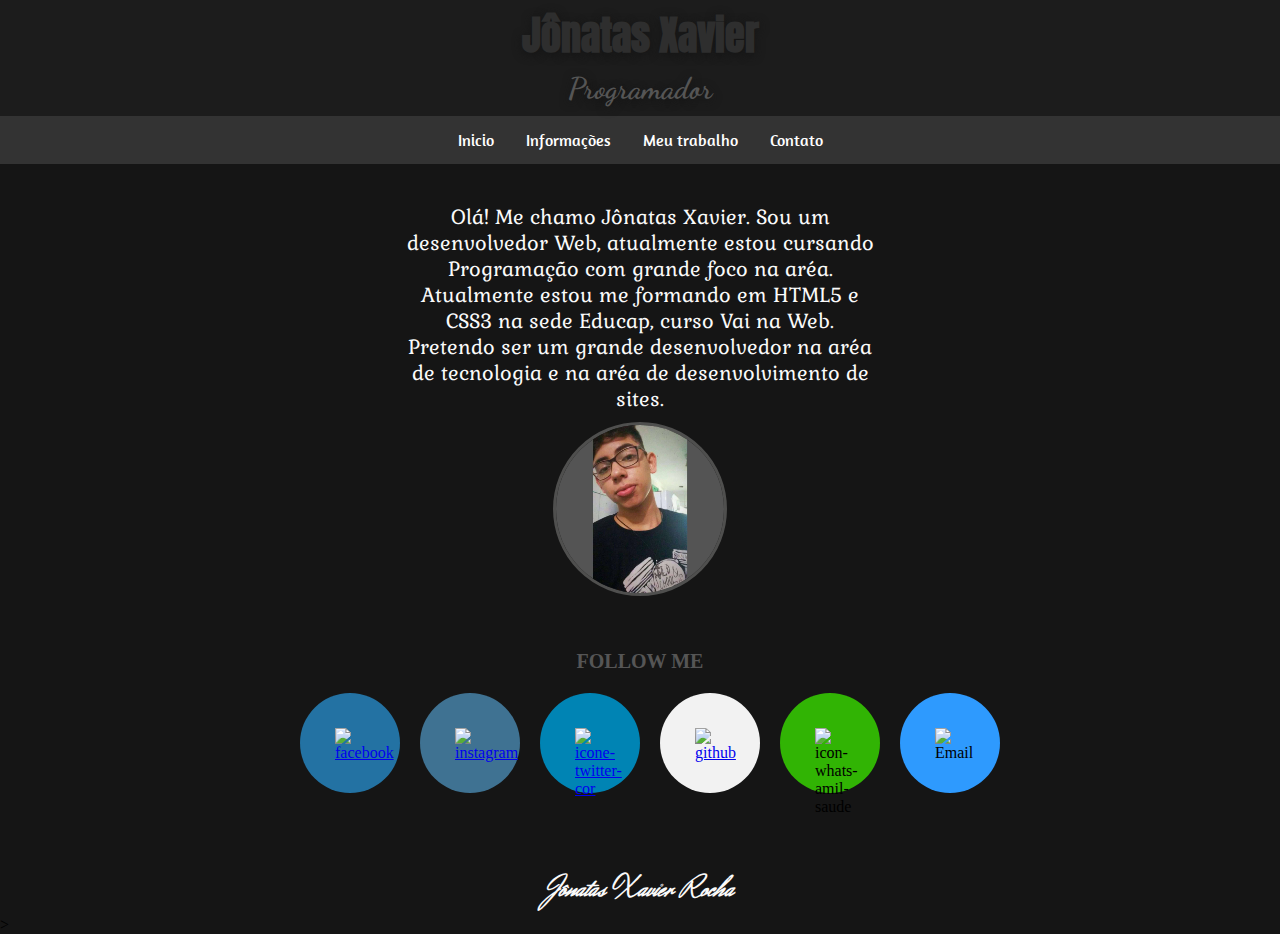
==== index.html @ fff3d7df "first commit" ====
<!DOCTYPE html>
<html lang="pt-br">
<head>
	<title>JonatasXavier</title>
	<meta charset="utf-8">
	<link rel="stylesheet" href="style.css">
	<link href="https://fonts.googleapis.com/css?family=Anton" rel="stylesheet">
	<link href="https://fonts.googleapis.com/css?family=Gabriela" rel="stylesheet">
	<link href="https://fonts.googleapis.com/css?family=Herr+Von+Muellerhoff" rel="stylesheet">
	<link href="https://fonts.googleapis.com/css?family=Dancing+Script:700" rel="stylesheet">
	<link href="https://fonts.googleapis.com/css?family=Amaranth" rel="stylesheet">
	<link rel="stylesheet" href="contato.html">
</head>
<body>
	<header>
		<div class="inset">
			<h1>Jônatas Xavier</h1>
			<h5 id="hpro">Programador</h5>
		</div>
		<ul>
			<li><a href="default.asp">Inicio</a></li>
			<li><a href="news.asp">Informações</a></li>
			<li><a href="contact.asp">Meu trabalho</a></li>
		  	<li><a href="contato.html">Contato</a></li>
		</ul>
		<main>
		<div class="container">
			<p>
				Olá! Me chamo Jônatas Xavier. Sou um desenvolvedor Web, atualmente estou cursando Programação com grande foco na aréa.
			</p>
			<p>
				Atualmente estou me formando em HTML5 e CSS3 na sede Educap, curso Vai na Web.
			</p>
			<p>
				Pretendo ser um grande desenvolvedor na aréa de tecnologia e na aréa de desenvolvimento de sites.
			</p>
			<img class="ImgHeader" src="28548088_453472181780705_1705221545_o.jpg">
		</div>
			<h4>FOLLOW ME</h4>
		<section class="sectionmenu">
			<div class="rede" id="facebook">
				<a href="https://www.facebook.com/jonatas.xavier.775"><img class="icone" src="http://massasmargherita.com.br/wp-content/themes/margherita/images/facebook.png" alt="facebook"></a>
			</div>
			<div class="rede" id="instagram">
				<a href="https://www.instagram.com/jhowx12/?hl=pt-br"><img class="icone" src="http://www.capitalfiat.com.br/assets/images/svg/ig.svg" alt="instagram"></a>
			</div>
			<div class="rede" id="twitter">
				<a href="https://twitter.com/JonatasV6"><img class="icone" src="http://mailing.sophus.com.br/images/icone-twitter-cor.png" alt="icone-twitter-cor"></a>
			</div>
			<div class="rede" id="github">
				<a href="https://github.com/jonatasxavier"><img class="icone" src="https://icon-icons.com/icons2/844/PNG/512/Github_icon-icons.com_67091.png" alt="github"></a>
			</div>
			<div class="rede" id="Whatsapp">
				<img class="icone" src="http://www.amilvenda.com.br/img/icon-whats-amil-saude.png" alt="icon-whats-amil-saude" title="+55(021)990297955">
			</div>
			<div class="rede" id="Email">
				<img class="icone" src="http://nutonian.com/img/mail-gray.png" alt="Email" title="jonatasxavier-vagas@hotmail.com">
			</div>
		</section>
	</main>
	<footer>
		<h2>Jônatas Xavier Rocha</h2>
	</footer>>
	</header>
</body>
</html>
---- style.css ----
.inset {
    padding: 5px;
    background: #1C1C1C;
    text-align: center;
    text-shadow: 0px 2px 10px #151515;
    color: #2E2E2E;
    font-family: 'Anton', sans-serif;
    font-size: 20px;    
}
#hpro{
	/*padding: 1px;*/
    margin: 5px;
    background: #1C1C1C;
    text-align: center;
    text-shadow: 0px 2px 10px #151515;
    color: #555;
    font-family: 'Dancing Script', cursive;
    font-size: 30px;   
}
.container {
	text-align: center;
	margin-left: auto;
    margin-right: auto;
    width: 30em;
    padding: 40px;
}
p{
	color: #FAFAFA;
	font-size: 20px;
	font-family: 'Gabriela', serif;
}
.ImgHeader{
	width: 35%;
	padding: 0px;
	background-color: #4F4F4E;
	margin: 10px;
    border-style: solid;
    border-color: #4F4F4E;
    border-radius: 100%;
}
body {
	background: #151515;
	margin: 0;
}
*{
	padding: 0px;
	margin: 0px;
}
.sectionmenu{
	margin: 20px auto;
	width: 100%;
	height: 150px;
	display: flex;
	justify-content: center;
}
.rede{
	width: 100px;
	height:100px;
	float: left; 
	margin-left: 20px;
	transition: all 0.4s ease-out;
	border-radius: 50%;
}
.rede:hover{
	cursor: pointer;
	transform: translateY(-20px);
	box-shadow: 4px 30px 16px 0px;
}
.rede#facebook{
	background-color: #2372a3;
}
.rede#instagram{
	background-color: #3f7292;
}
.rede#twitter{
	background-color: #0084b4;
}
.rede#github{
	background-color: #F2F2F2;
}
.rede#Whatsapp{
	background-color: #31B404;
}
.rede#Email{
	background-color: #2E9AFE;
}
.icone{
	margin: 0px auto;
	padding: 35px;
	width: 30px;
}
h2{
	display: flex;
	justify-content: center; 
	color: #FAFAFA;
	font-family: 'Herr Von Muellerhoff', cursive;
	font-size: 30px;
	padding: 5px;
}	
ul {
    list-style-type: none;
    margin: 0;
    /*padding: 4px;*/
    overflow: hidden;
    background-color: #333;
    display: flex;
    justify-content: center;
}
li {
    float: left;
    font-family: 'Amaranth', sans-serif;
    /*padding: 4px;*/
}
li a {
    display: block;
    color: white;
    text-align: center;
    padding: 14px 16px;
    text-decoration: none;
}
li a:hover {
    background-color: #111;
}
h4{
	color: #555;
	font-size: 20px;
	display: flex;
	justify-content: center;
}

}
.contact{
    padding: 5px;
    height: 84vh;
    display: flex;
    flex-direction: column;
    justify-content: center;
    align-items: center;
}
.contact-title{
    font-size: 22pt;
    font-weight: 300;
    color: #524e4d;
    margin: 0 0 32px;
    text-align: center;
    padding: 20px;
    font-family: 'Amaranth', sans-serif
}
.contact-form{
    display: flex;
    flex-direction: column;
    align-items: center;
    
}
.contact-input{
    width: 60vw;
    padding: 12px;
    margin: 8px 0;
    border: 2px solid #1C1C1C;
    box-sizing: border-box;
}
.contact-submit{
    margin: 16px 0;
    padding: 12px 24px;
    background: #fff;
    border: 2px solid #26ADE4;
    color: #A9BCF5;
}
.contact-submit:hover{
    background: #26ADE4;
    color: #fff;
}
@media (max-width: 640px){
    .contact-title{
        font-size: 16pt;
    }
    .contact-input{
        width: 90vw;
        margin: 4px 0;
        padding: 4px;
    }
    .contact-submit{
        padding: 8px 16px;
    }
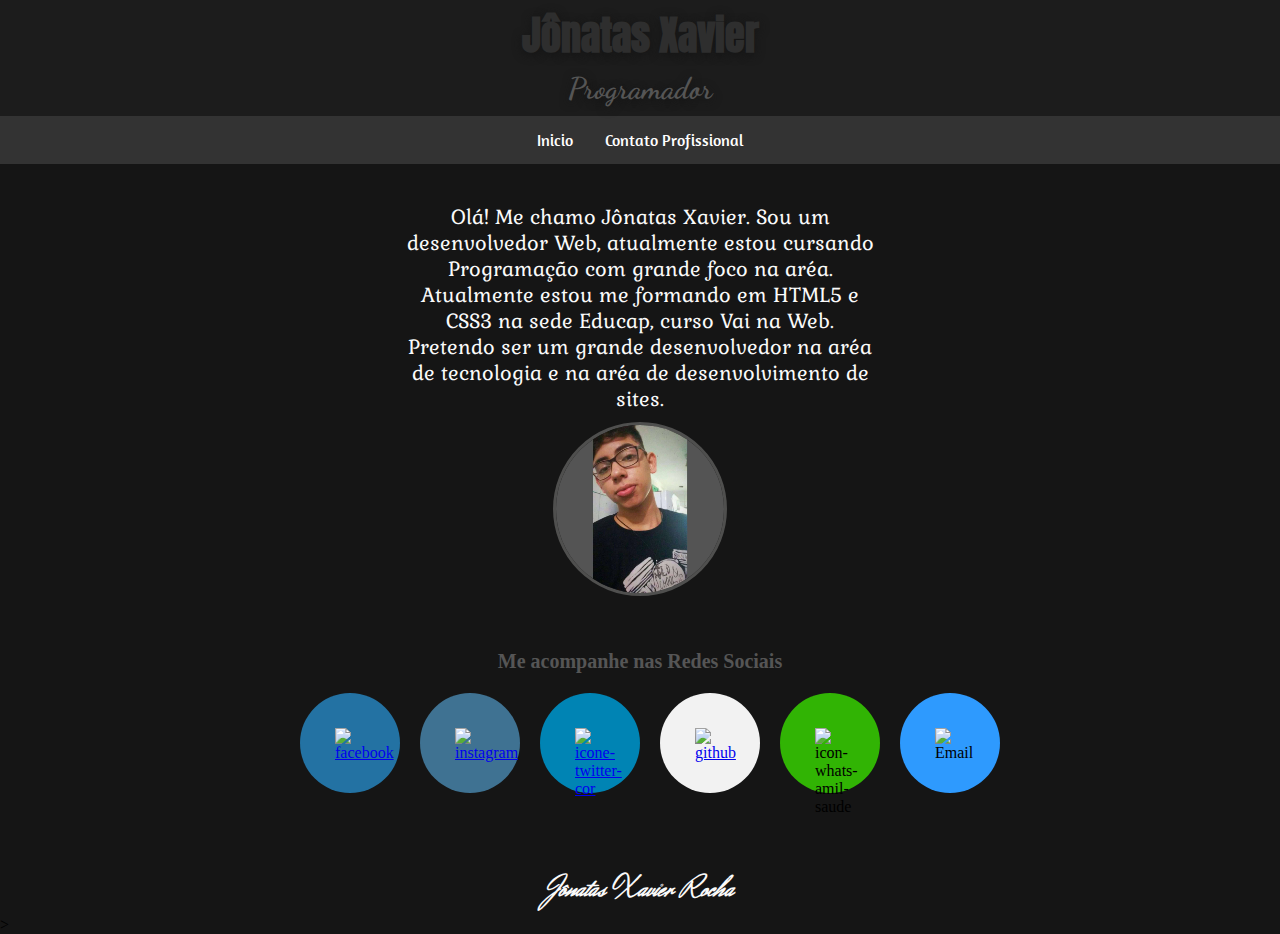
==== commit 2fd0ebdc: "arquivo atualizado" ====
--- a/index.html
+++ b/index.html
@@ -9,7 +9,7 @@
 	<link href="https://fonts.googleapis.com/css?family=Herr+Von+Muellerhoff" rel="stylesheet">
 	<link href="https://fonts.googleapis.com/css?family=Dancing+Script:700" rel="stylesheet">
 	<link href="https://fonts.googleapis.com/css?family=Amaranth" rel="stylesheet">
-	<link rel="stylesheet" href="contato.html">
+	<!-- <link rel="stylesheet" href="contato.html"> -->
 </head>
 <body>
 	<header>
@@ -18,10 +18,8 @@
 			<h5 id="hpro">Programador</h5>
 		</div>
 		<ul>
-			<li><a href="default.asp">Inicio</a></li>
-			<li><a href="news.asp">Informações</a></li>
-			<li><a href="contact.asp">Meu trabalho</a></li>
-		  	<li><a href="contato.html">Contato</a></li>
+			<li><a href="index.html">Inicio</a></li>
+		  	<li><a href="contato.html">Contato Profissional</a></li>
 		</ul>
 		<main>
 		<div class="container">
@@ -36,7 +34,7 @@
 			</p>
 			<img class="ImgHeader" src="28548088_453472181780705_1705221545_o.jpg">
 		</div>
-			<h4>FOLLOW ME</h4>
+			<h4>Me acompanhe nas Redes Sociais</h4>
 		<section class="sectionmenu">
 			<div class="rede" id="facebook">
 				<a href="https://www.facebook.com/jonatas.xavier.775"><img class="icone" src="http://massasmargherita.com.br/wp-content/themes/margherita/images/facebook.png" alt="facebook"></a>
--- a/style.css
+++ b/style.css
@@ -127,11 +127,15 @@
 	display: flex;
 	justify-content: center;
 }
-
-}
 .contact{
     padding: 5px;
     height: 84vh;
+    display: flex;
+    flex-direction: column;
+    justify-content: center;
+    align-items: center;
+}
+form{
     display: flex;
     flex-direction: column;
     justify-content: center;
@@ -149,8 +153,7 @@
 .contact-form{
     display: flex;
     flex-direction: column;
-    align-items: center;
-    
+    align-items: center;   
 }
 .contact-input{
     width: 60vw;
@@ -162,13 +165,13 @@
 .contact-submit{
     margin: 16px 0;
     padding: 12px 24px;
-    background: #fff;
-    border: 2px solid #26ADE4;
-    color: #A9BCF5;
+    background: #00FF00;
+    border: 2px solid #00FF00;
+    color: #FFF;
 }
 .contact-submit:hover{
-    background: #26ADE4;
-    color: #fff;
+    background: #fff;
+    color: #00FF00;
 }
 @media (max-width: 640px){
     .contact-title{
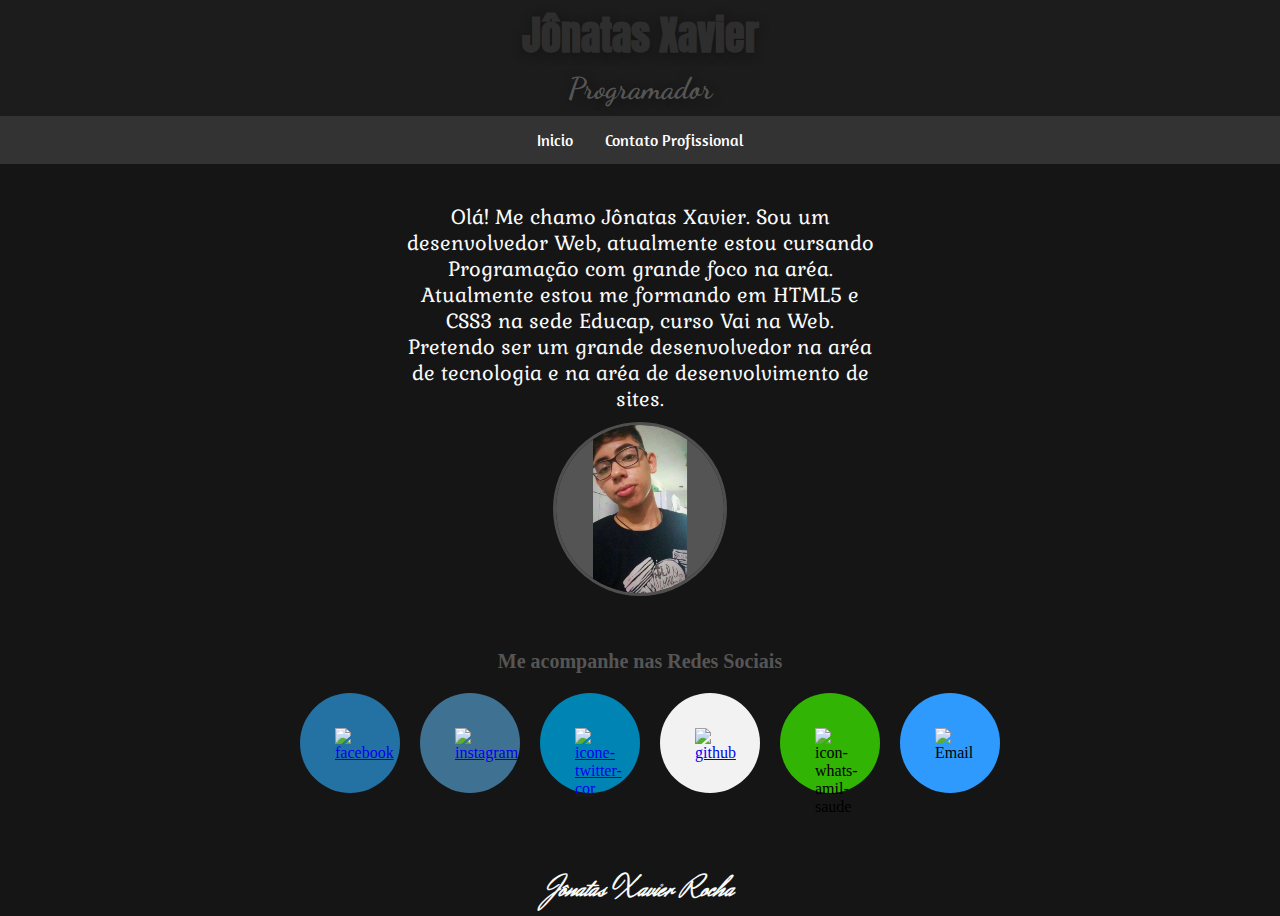
==== commit d9910547: "novas modificações adicionadas" ====
--- a/index.html
+++ b/index.html
@@ -3,6 +3,7 @@
 <head>
 	<title>JonatasXavier</title>
 	<meta charset="utf-8">
+	<!-- <meta name="viewport" content="width=device-width, initial-scale=1.0"> -->
 	<link rel="stylesheet" href="style.css">
 	<link href="https://fonts.googleapis.com/css?family=Anton" rel="stylesheet">
 	<link href="https://fonts.googleapis.com/css?family=Gabriela" rel="stylesheet">
@@ -21,7 +22,8 @@
 			<li><a href="index.html">Inicio</a></li>
 		  	<li><a href="contato.html">Contato Profissional</a></li>
 		</ul>
-		<main>
+	</header>
+	<main>
 		<div class="container">
 			<p>
 				Olá! Me chamo Jônatas Xavier. Sou um desenvolvedor Web, atualmente estou cursando Programação com grande foco na aréa.
@@ -58,7 +60,6 @@
 	</main>
 	<footer>
 		<h2>Jônatas Xavier Rocha</h2>
-	</footer>>
-	</header>
+	</footer>
 </body>
 </html>--- a/style.css
+++ b/style.css
@@ -5,7 +5,7 @@
     text-shadow: 0px 2px 10px #151515;
     color: #2E2E2E;
     font-family: 'Anton', sans-serif;
-    font-size: 20px;    
+    font-size: 20px;   
 }
 #hpro{
 	/*padding: 1px;*/
@@ -39,8 +39,8 @@
     border-radius: 100%;
 }
 body {
-	background: #151515;
-	margin: 0;
+    	background: #151515;
+    	margin: 0;
 }
 *{
 	padding: 0px;
@@ -129,7 +129,6 @@
 }
 .contact{
     padding: 5px;
-    height: 84vh;
     display: flex;
     flex-direction: column;
     justify-content: center;
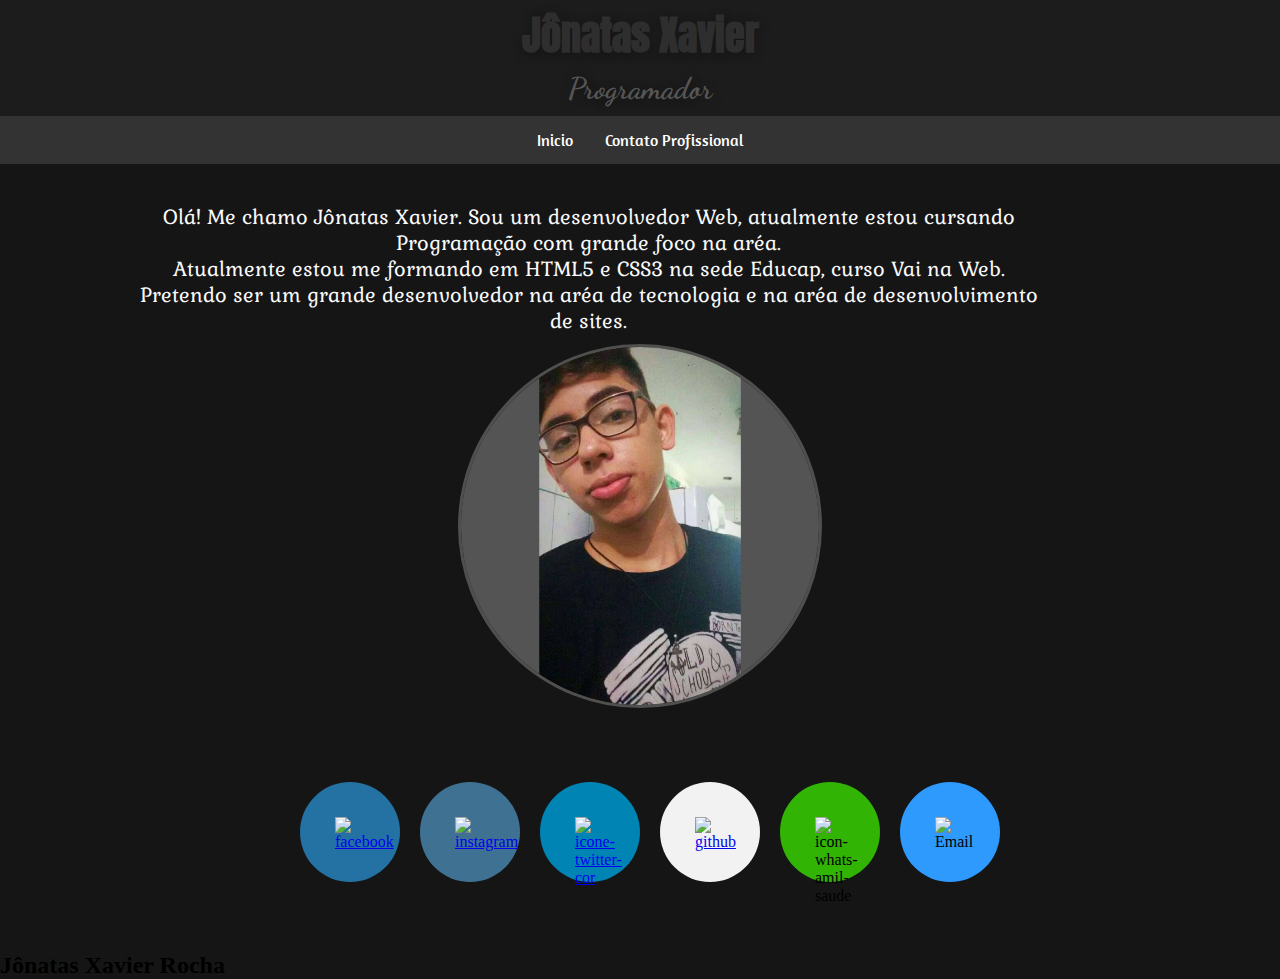
==== commit 7fa877b6: "commit atualizado" ====
--- a/index.html
+++ b/index.html
@@ -1,9 +1,9 @@
 <!DOCTYPE html>
 <html lang="pt-br">
 <head>
-	<title>JonatasXavier</title>
+	<title>Jonatas Xavier</title>
 	<meta charset="utf-8">
-	<!-- <meta name="viewport" content="width=device-width, initial-scale=1.0"> -->
+	<meta name="viewport" content="width=device-width, initial-scale=1.0">
 	<link rel="stylesheet" href="style.css">
 	<link href="https://fonts.googleapis.com/css?family=Anton" rel="stylesheet">
 	<link href="https://fonts.googleapis.com/css?family=Gabriela" rel="stylesheet">
@@ -36,7 +36,6 @@
 			</p>
 			<img class="ImgHeader" src="28548088_453472181780705_1705221545_o.jpg">
 		</div>
-			<h4>Me acompanhe nas Redes Sociais</h4>
 		<section class="sectionmenu">
 			<div class="rede" id="facebook">
 				<a href="https://www.facebook.com/jonatas.xavier.775"><img class="icone" src="http://massasmargherita.com.br/wp-content/themes/margherita/images/facebook.png" alt="facebook"></a>
--- a/style.css
+++ b/style.css
@@ -1,4 +1,11 @@
-.inset {
+body{
+    background: #151515;
+    margin: 0;   
+}
+header{
+    width: 100%;
+}
+.inset{
     padding: 5px;
     background: #1C1C1C;
     text-align: center;
@@ -8,7 +15,7 @@
     font-size: 20px;   
 }
 #hpro{
-	/*padding: 1px;*/
+    /*padding: 1px;*/
     margin: 5px;
     background: #1C1C1C;
     text-align: center;
@@ -18,85 +25,89 @@
     font-size: 30px;   
 }
 .container {
-	text-align: center;
-	margin-left: auto;
+    width: 80%;
+    padding: 40px;
+    text-align: center;
+    margin-left: auto;
     margin-right: auto;
-    width: 30em;
-    padding: 40px;
 }
 p{
-	color: #FAFAFA;
-	font-size: 20px;
-	font-family: 'Gabriela', serif;
+    width: 90%;
+    color: #FAFAFA;
+    font-size: 20px;
+    font-family: 'Gabriela', serif;
+}
+@media(max-width: 640px){
+    p{
+        font-size: 15px;
+    }
 }
 .ImgHeader{
-	width: 35%;
-	padding: 0px;
-	background-color: #4F4F4E;
-	margin: 10px;
+    width: 35%;
+    padding: 0px;
+    background-color: #4F4F4E;
+    margin: 10px;
     border-style: solid;
     border-color: #4F4F4E;
     border-radius: 100%;
-}
-body {
-    	background: #151515;
-    	margin: 0;
 }
 *{
 	padding: 0px;
 	margin: 0px;
 }
 .sectionmenu{
-	margin: 20px auto;
-	width: 100%;
-	height: 150px;
-	display: flex;
-	justify-content: center;
-}
-.rede{
-	width: 100px;
-	height:100px;
+    margin: 20px auto;
+    width: 100%;
+    height: 150px;      	
+    display: flex;
+    justify-content: center;
+    flex-wrap: wrap;
+ }
+ .rede{
+  	width: 100px;
+    height:100px;
 	float: left; 
-	margin-left: 20px;
-	transition: all 0.4s ease-out;
-	border-radius: 50%;
+	margin-left: 20px;  
+    transition: all 0.4s ease-out;
+    border-radius: 50%;
 }
 .rede:hover{
-	cursor: pointer;
-	transform: translateY(-20px);
-	box-shadow: 4px 30px 16px 0px;
+    cursor: pointer;
+    transform: translateY(-20px);
+    box-shadow: 4px 30px 16px 0px;
 }
 .rede#facebook{
-	background-color: #2372a3;
+    background-color: #2372a3;
 }
 .rede#instagram{
-	background-color: #3f7292;
+    background-color: #3f7292;
 }
 .rede#twitter{
-	background-color: #0084b4;
+ 	background-color: #0084b4;
 }
 .rede#github{
-	background-color: #F2F2F2;
+    background-color: #F2F2F2;
 }
 .rede#Whatsapp{
-	background-color: #31B404;
+    background-color: #31B404;
 }
 .rede#Email{
-	background-color: #2E9AFE;
+    background-color: #2E9AFE;
 }
 .icone{
-	margin: 0px auto;
+    margin: 0px auto;
 	padding: 35px;
 	width: 30px;
 }
-h2{
-	display: flex;
-	justify-content: center; 
-	color: #FAFAFA;
-	font-family: 'Herr Von Muellerhoff', cursive;
-	font-size: 30px;
-	padding: 5px;
-}	
+/*h2{*/
+    /*display: flex;*/
+    /*justify-content: center; */
+    /*color: #FAFAFA;*/
+    /*font-family: 'Herr Von Muellerhoff', cursive;*/
+    /*font-size: 30px;*/
+    /*padding: 5px;*/
+    /*margin: 10px;*/
+/*}	*/
 ul {
     list-style-type: none;
     margin: 0;
@@ -183,4 +194,4 @@
     }
     .contact-submit{
         padding: 8px 16px;
-    }
+    }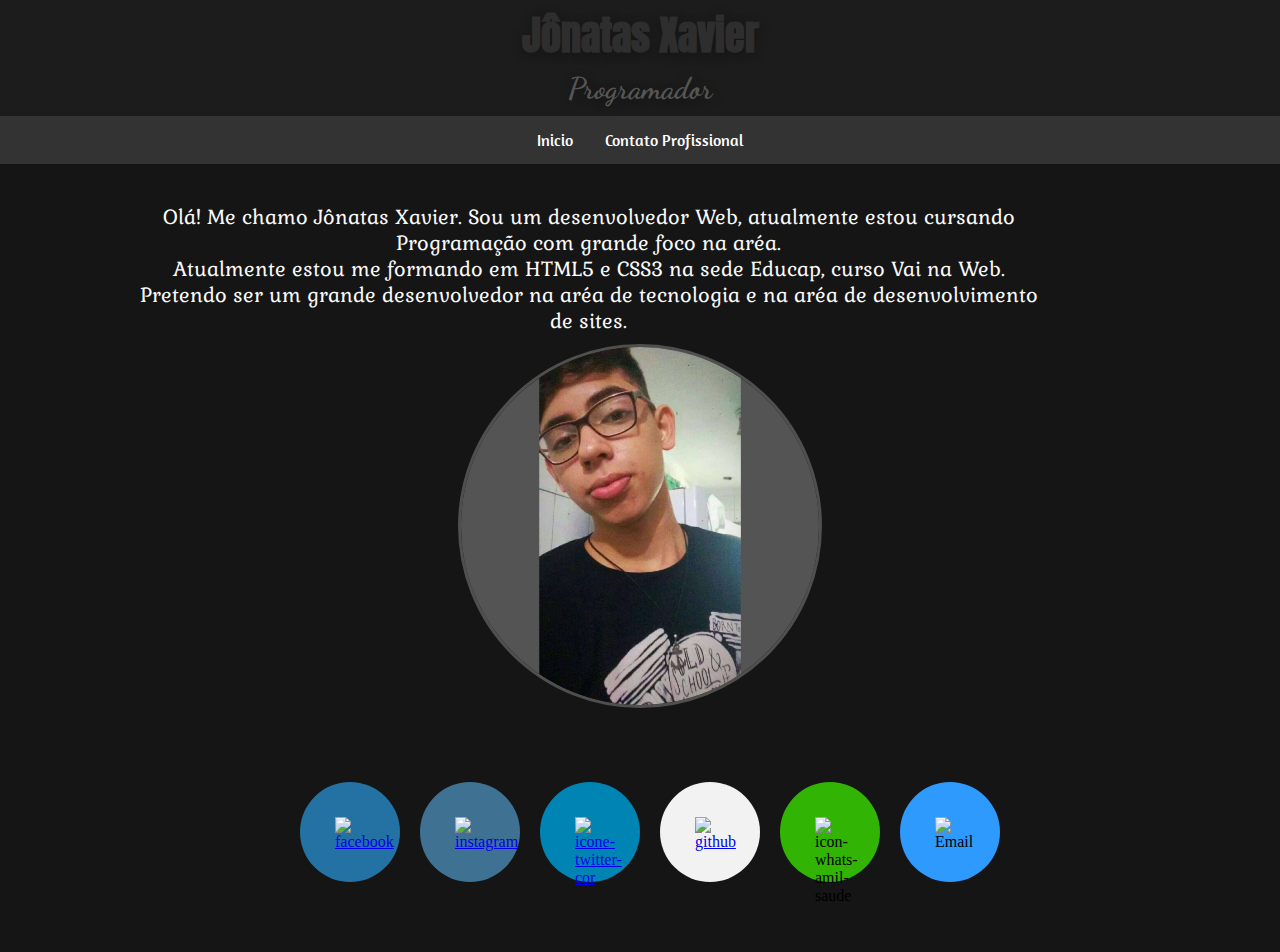
==== commit 0723b3bf: "commit modificado" ====
--- a/index.html
+++ b/index.html
@@ -57,8 +57,8 @@
 			</div>
 		</section>
 	</main>
-	<footer>
-		<h2>Jônatas Xavier Rocha</h2>
-	</footer>
+	<!-- <footer> -->
+		<!-- <h2>Jônatas Xavier Rocha</h2> -->
+	<!-- </footer> -->
 </body>
 </html>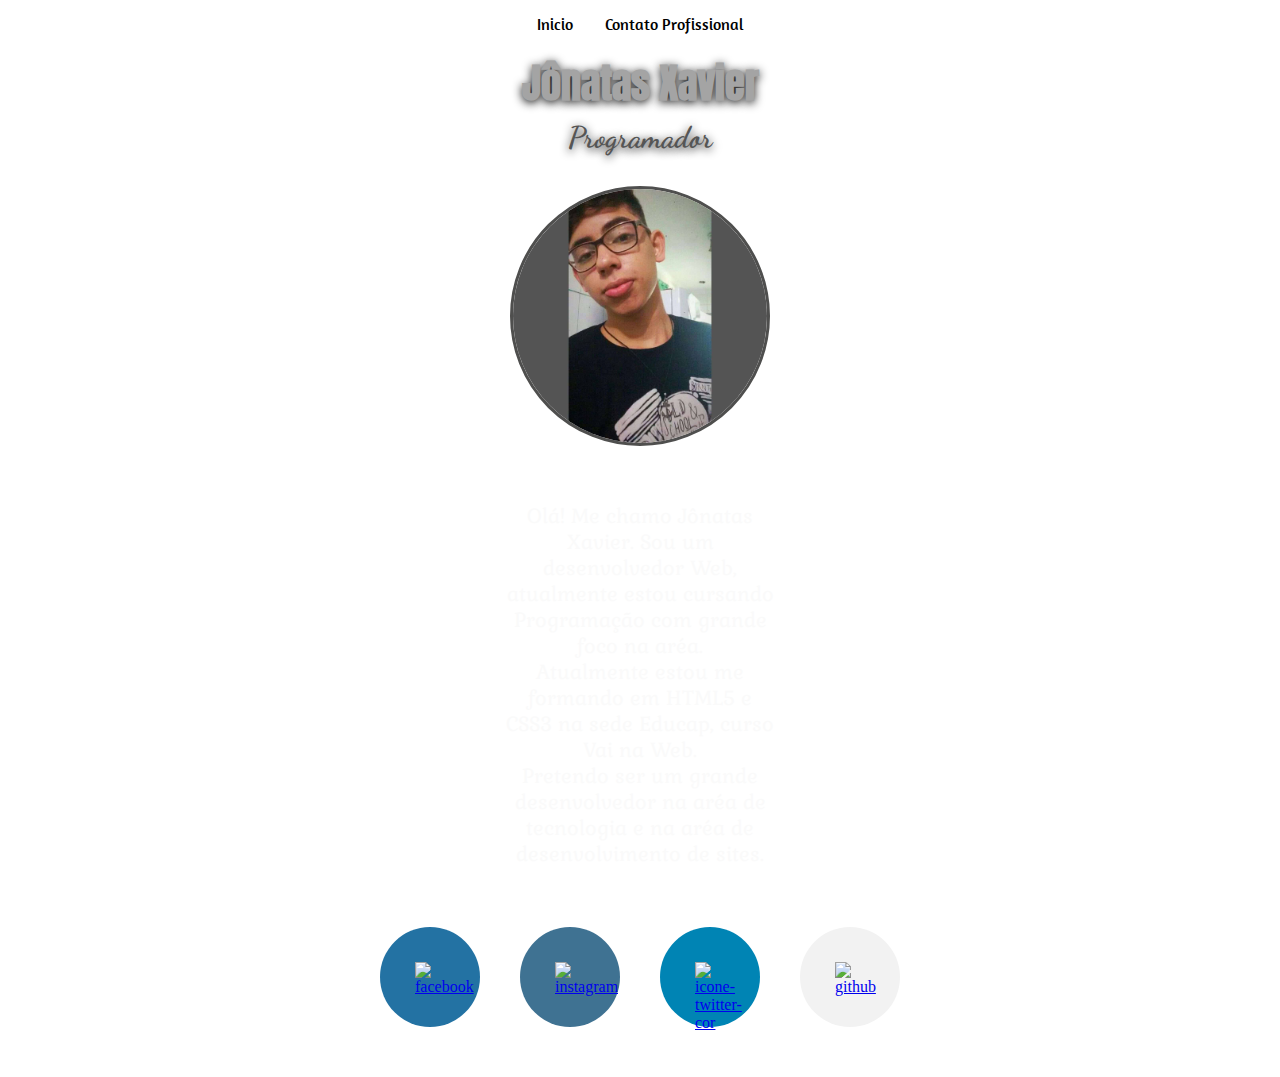
==== commit 3bd45155: "tudo atualizado" ====
--- a/index.html
+++ b/index.html
@@ -14,14 +14,15 @@
 </head>
 <body>
 	<header>
-		<div class="inset">
-			<h1>Jônatas Xavier</h1>
-			<h5 id="hpro">Programador</h5>
-		</div>
 		<ul>
 			<li><a href="index.html">Inicio</a></li>
 		  	<li><a href="contato.html">Contato Profissional</a></li>
 		</ul>
+		<div class="inset">
+			<h1>Jônatas Xavier</h1>
+			<h5 id="hpro">Programador</h5>
+		<img class="Imagemjs" src="28548088_453472181780705_1705221545_o.jpg">
+		</div>
 	</header>
 	<main>
 		<div class="container">
@@ -34,8 +35,9 @@
 			<p>
 				Pretendo ser um grande desenvolvedor na aréa de tecnologia e na aréa de desenvolvimento de sites.
 			</p>
-			<img class="ImgHeader" src="28548088_453472181780705_1705221545_o.jpg">
 		</div>
+	</main>
+	<footer>
 		<section class="sectionmenu">
 			<div class="rede" id="facebook">
 				<a href="https://www.facebook.com/jonatas.xavier.775"><img class="icone" src="http://massasmargherita.com.br/wp-content/themes/margherita/images/facebook.png" alt="facebook"></a>
@@ -49,16 +51,7 @@
 			<div class="rede" id="github">
 				<a href="https://github.com/jonatasxavier"><img class="icone" src="https://icon-icons.com/icons2/844/PNG/512/Github_icon-icons.com_67091.png" alt="github"></a>
 			</div>
-			<div class="rede" id="Whatsapp">
-				<img class="icone" src="http://www.amilvenda.com.br/img/icon-whats-amil-saude.png" alt="icon-whats-amil-saude" title="+55(021)990297955">
-			</div>
-			<div class="rede" id="Email">
-				<img class="icone" src="http://nutonian.com/img/mail-gray.png" alt="Email" title="jonatasxavier-vagas@hotmail.com">
-			</div>
 		</section>
-	</main>
-	<!-- <footer> -->
-		<!-- <h2>Jônatas Xavier Rocha</h2> -->
-	<!-- </footer> -->
+	</footer>
 </body>
 </html>--- a/style.css
+++ b/style.css
@@ -1,35 +1,48 @@
 body{
-    background: #151515;
-    margin: 0;   
+    background: url("https://vitorcarvalho.ninja/wp-content/uploads/2016/05/webdesign-wordpress.png") no-repeat;
+    width: 100%;   
 }
 header{
     width: 100%;
 }
 .inset{
     padding: 5px;
-    background: #1C1C1C;
     text-align: center;
     text-shadow: 0px 2px 10px #151515;
-    color: #2E2E2E;
+    color: #A4A4A4;
     font-family: 'Anton', sans-serif;
     font-size: 20px;   
 }
 #hpro{
-    /*padding: 1px;*/
+    padding: 1px;
     margin: 5px;
-    background: #1C1C1C;
     text-align: center;
     text-shadow: 0px 2px 10px #151515;
     color: #555;
     font-family: 'Dancing Script', cursive;
     font-size: 30px;   
 }
+.divimg{
+    margin:0;
+    padding: 5%;
+    text-align: center;
+}
+main{
+    display: flex;
+    align-items: center;
+    justify-content: center;
+    flex-direction: column;
+}
 .container {
-    width: 80%;
-    padding: 40px;
+    width: 300PX;
+    padding: 20px;
     text-align: center;
     margin-left: auto;
     margin-right: auto;
+    display: flex;
+    justify-content: center;
+    align-items: center;
+    flex-direction: column;
 }
 p{
     width: 90%;
@@ -42,14 +55,14 @@
         font-size: 15px;
     }
 }
-.ImgHeader{
-    width: 35%;
+.Imagemjs{
+    width: 20%;
     padding: 0px;
     background-color: #4F4F4E;
-    margin: 10px;
+    margin: 25px;
     border-style: solid;
     border-color: #4F4F4E;
-    border-radius: 100%;
+    border-radius: 50%;
 }
 *{
 	padding: 0px;
@@ -66,7 +79,9 @@
  .rede{
   	width: 100px;
     height:100px;
-	float: left; 
+	float: left;
+    padding: 0;
+    margin: 20px;
 	margin-left: 20px;  
     transition: all 0.4s ease-out;
     border-radius: 50%;
@@ -83,37 +98,22 @@
     background-color: #3f7292;
 }
 .rede#twitter{
- 	background-color: #0084b4;
+    background-color: #0084b4;
 }
 .rede#github{
     background-color: #F2F2F2;
-}
-.rede#Whatsapp{
-    background-color: #31B404;
-}
-.rede#Email{
-    background-color: #2E9AFE;
 }
 .icone{
     margin: 0px auto;
 	padding: 35px;
 	width: 30px;
 }
-/*h2{*/
-    /*display: flex;*/
-    /*justify-content: center; */
-    /*color: #FAFAFA;*/
-    /*font-family: 'Herr Von Muellerhoff', cursive;*/
-    /*font-size: 30px;*/
-    /*padding: 5px;*/
-    /*margin: 10px;*/
-/*}	*/
 ul {
     list-style-type: none;
     margin: 0;
     /*padding: 4px;*/
     overflow: hidden;
-    background-color: #333;
+    background-color: #fff;
     display: flex;
     justify-content: center;
 }
@@ -124,13 +124,13 @@
 }
 li a {
     display: block;
-    color: white;
+    color: #000;
     text-align: center;
     padding: 14px 16px;
     text-decoration: none;
 }
 li a:hover {
-    background-color: #111;
+    background-color: #F2F2F2;
 }
 h4{
 	color: #555;
